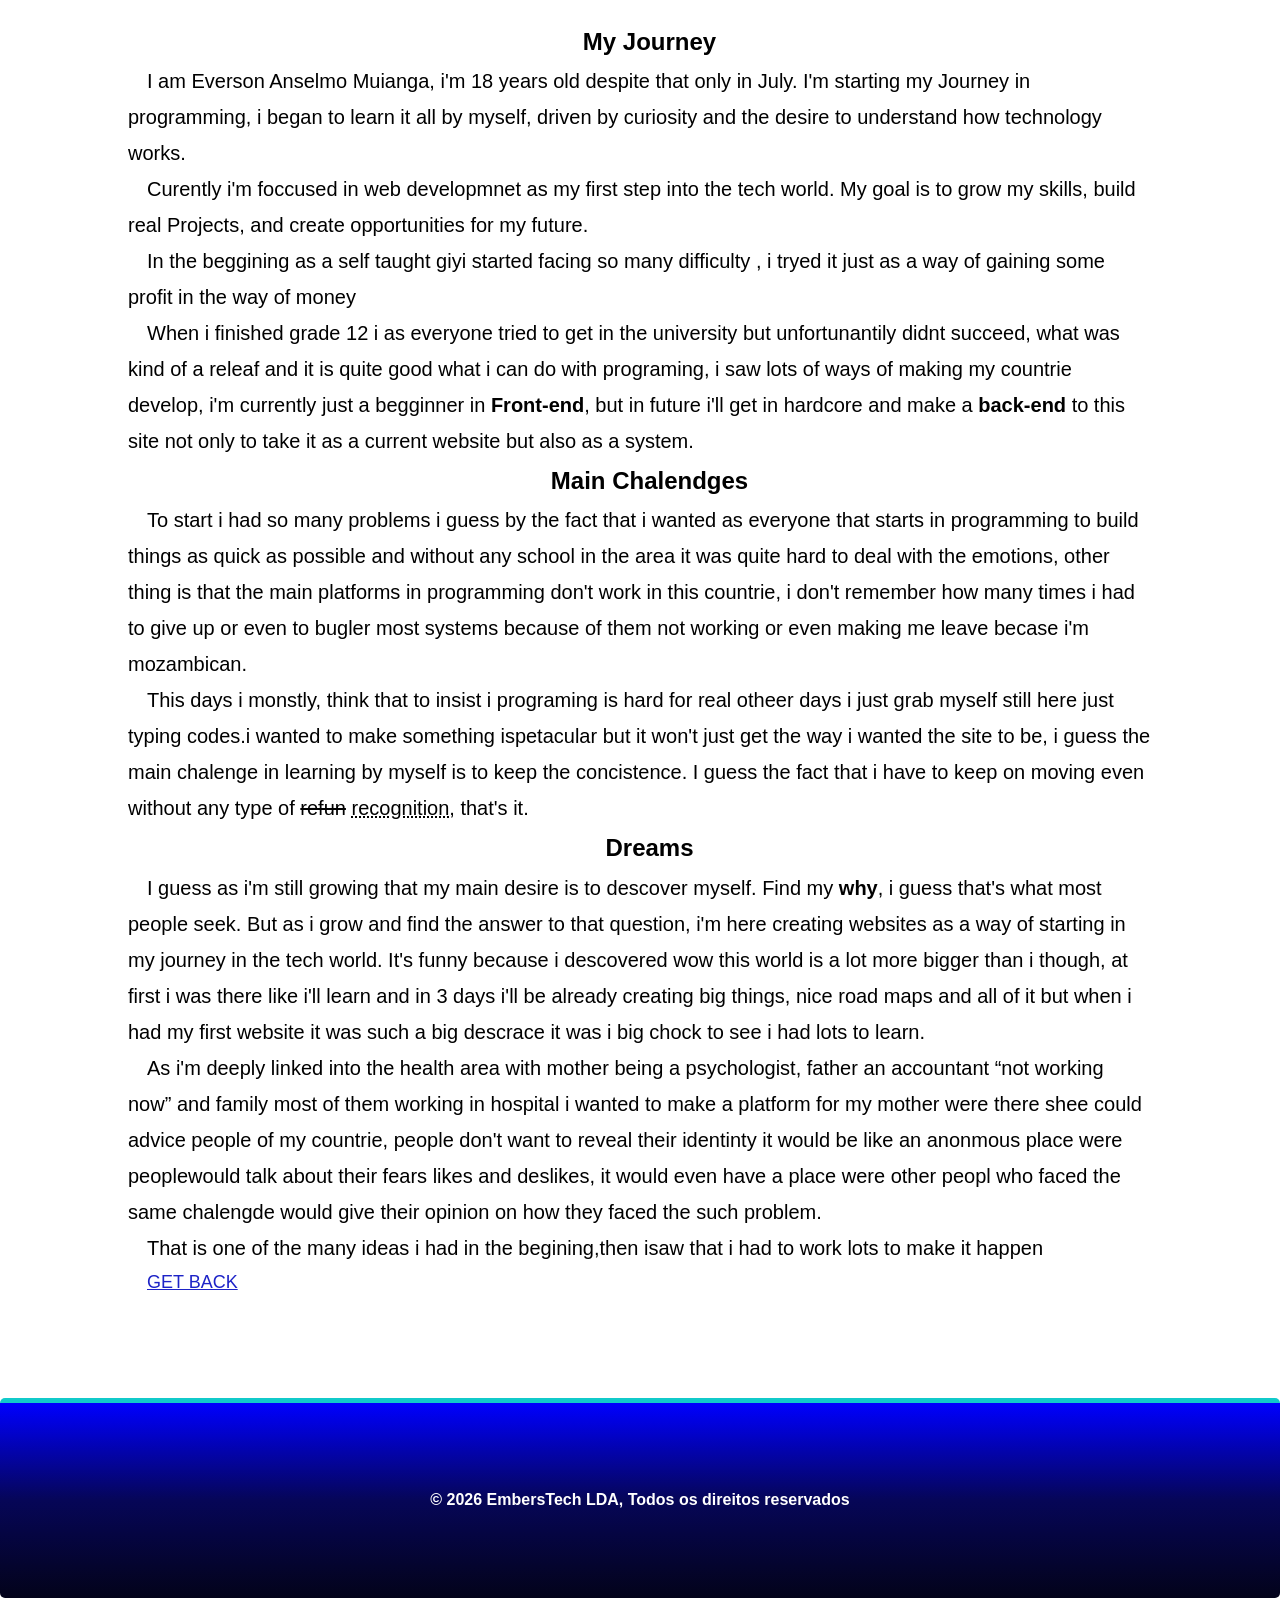
==== jouney.html @ acadc493 "made some ajust to the media querie" ====
<!DOCTYPE html>
<html lang="en">
<head>
    <meta charset="UTF-8">
    <meta name="viewport" content="width=device-width, initial-scale=1.0">
    <link rel="stylesheet" href="meu-css/aqui.css">
    <link rel="stylesheet" href="meu-css/responsividade.css">
        <link rel="stylesheet" href="https://cdnjs.cloudflare.com/ajax/libs/font-awesome/6.4.0/css/all.min.css">
    <title>My Jouney</title>
</head>
<body>
    
    <main>
        <section id="historia" class="historia">
            <h1>My Journey</h1>
            
<p>I am Everson Anselmo Muianga, i'm 18 years old despite that only in July. I'm starting my Journey in programming, i began to learn it all by myself, driven by curiosity and the desire to understand how technology works.</p>
<p>Curently i'm foccused in web developmnet as my first step into the tech world. My goal is to grow my skills, build real Projects, and create opportunities for my future.</p>
<p>In the beggining as a self taught giyi started facing so many difficulty , i tryed it just as a way of gaining some profit in the way of money</p>
<P>When i finished grade 12 i as everyone tried to get in the university but unfortunantily didnt succeed, what was kind of a releaf and it is quite good what i can do with programing, i saw lots of ways of making my countrie develop, i'm currently just a begginner in <b>Front-end</b>, but in future i'll get in hardcore and make a <b>back-end</b> to this site not only to take it as a current website but also as a system.</P>
<h2>Main Chalendges</h2>
<p>To start i had so many problems i guess by the fact that i wanted as everyone that starts in programming to build things as quick as possible and without any school in the area it was quite hard to deal with the emotions, other thing is that the main platforms in programming don't work in this countrie,  i don't remember how many times i had to give up or even to bugler most systems because of them not working or even making me leave becase i'm mozambican.</p>
<p>This days i monstly, think that to insist i programing is hard for real otheer days i just grab myself still here just typing codes.i wanted to make something ispetacular but it won't just get the way i wanted the site to be, i guess the main chalenge in learning by myself is to keep the concistence. I guess the fact that i have to keep on moving even without any type of <del>refun</del>  <abbr title="i mean people talking about your work,( reconhecimento)  ">recognition</abbr>, that's it.    </p>
<p></p>
<h2> Dreams</h2>
<div class="flex-historia">
<div class="text-his"><p>I guess as i'm still growing that my main desire is to descover myself. Find my <b>why</b>, i guess that's what most people seek. But as i grow and find the answer to that question, i'm here creating websites as a way of starting in my journey in the tech world. It's funny because i descovered wow this world is a lot more bigger than i though, at first i was there like i'll learn and in 3 days i'll be already creating big things, nice road maps and all of it but when i had my first website it was such a big descrace it was i big chock to see i had lots to learn. </p>
<p>As i'm deeply linked into the health area with mother being a psychologist, father an accountant <q>not working now</q> and family most of them working in hospital i wanted to make a platform for my mother were there shee could advice people of my countrie, people don't want to reveal their identinty it would be like an anonmous place were peoplewould talk about their fears likes and deslikes, it would even have a place were other peopl who faced the same chalengde would give their opinion on how they faced the such problem. </p>
<p>That is one of the many ideas i had in the begining,then isaw that i had to work lots to make it happen</p>
<p></p>
<p></p>
</div>
<div class="img-histo"></div>

</div>
    <a href="index.html">get back</a>
    </section>
    <footer><p>&copy; 2026 EmbersTech LDA, Todos os direitos reservados </p></footer>
    </main>
</body>
</html
---- meu-css/aqui.css ----
html{
    scroll-behavior: smooth;
}

*{
    margin:0 ;
    box-sizing: border-box;
    padding: 0;
}

body{
font-family:  'Poppins', sans-serif;
background-color: white;
 line-height: 1.5;
 overflow-x: hidden;
}

.topo{
backdrop-filter: blur(10px);
    border-top-left-radius: 20px;
    border-top-right-radius: 20px;
    position: fixed;
    top: 0;
    right: 0;
    box-shadow: 10px 0 10px oklch(0% 0 0 / 0.817);
    display: flex;
    align-items: center;
    justify-content: space-between;
    width: 100%;
    padding: 15px 5%;
    background-color: oklch(97.01% 0.00703 303.755 / 0.814);
    
    }

    
    /*aqui e tudo inerente a logo, desde as cores e muito mais   */

    .logo{
        flex: 1;
        /* border: 5px solid red; */
    }
    .ever{
        color: rgb(7, 7, 136)
    }
 
    
.menu-toggle{
display: none;    
border: none;
color: blue;
}
.logo h1{
font-size: 27px;
text-align: center;
font-weight: 600;
text-transform: capitalize;
}
.logo p{
    text-align: center;
    font-style: italic;
    color: rgb(8, 40, 99);
}

.nav-bar{
    /* border: 4px solid green; */
    flex:3;
    scroll-behavior: smooth;
}

.nav-bar ul{
    display: flex;
    list-style: none;
    gap: 40px;
    justify-content: flex-end;
}

.nav-bar ul li{
gap:14%;
/* box-shadow: 0 4px 10px rgba(green) ; */
}
.nav-bar a{
    text-decoration: none;
    /* font-weight: 500; */
    font-size: 22px;
    color: black;
    
}

.nav-bar a:hover{
color: blue;
border-top: 5px solid rgb(14, 14, 134);
}

#btn-flr{
background-color: rgb(14, 4, 123);
padding: 10px;
border-radius: 8px;
color: white;

}
#btn-flr:hover{
background-color: aqua;

}


/* header na minha pagina web com funcao na minha web */

.hero{
/* background-image: linear-gradient(to right, rgb(9, 9, 76),rgb(12, 12, 122)); */
    width: 90%;
    display: flex;
    justify-content: space-between;
    align-items: center;
    flex-wrap: wrap;
    padding: 150px 5%;
    gap: 20px;
    margin: auto auto;
    height: fit-content ;
}

.hero-text{
/* border: 5px solid green; */

flex: 1;
align-items: center;
/* justify-content: space-between; */
}

.hero-text h1{
font-size: clamp(20px, 6vw,30px);
letter-spacing: 4px;
font-weight: 700;
/* margin-bottom: 4%;
margin-top: 4%; */
}


.hero-text p{
    /* margin-top: 18px; */
    font-size: 20px;
    color: lab(27.97% 0 0);
    font-weight: 500;
    margin-bottom: 3%;
}

.botao-en{
background-image: linear-gradient(to right,rgb(19, 19, 146), rgb(3, 3, 56));
padding: 14px 24px;
color: white;
text-decoration: none;
text-transform: uppercase;
border-radius: 10px;
font-size: 20px;
/* display: inline-block; */
font-weight: bold;
}

.botao-en:hover{
background-image: linear-gradient(to right, rgb(19, 169, 157),blue);
transform: scale(1.05);
}



.hero-img{
    flex: 1;
    /* border: 5px solid red; */
    margin-right: 5%;
    text-align: center;
}
.hero-img img{
width: 100%;
max-width: 600px;
border-radius: 10px;
height: auto;
}


/* about here my self and project */
.about{
    /* border: 5px solid green; */
    display: flex;
    justify-content: space-between;
    align-items: center;
    gap: 20px;
    flex-wrap: wrap;
}

.about-vid{
    flex:0;
    /* border: 3px solid blue; */
    margin-left: 10%;
}
.about-vid a{
    text-align: center;
}
.about-text{
    flex: 2;
    margin-right: 5%;
}
.about-text h2{
    text-align: center;
    font-weight: bold;
    font-size: 40px;
    
}
.about-text p{
text-align: center;
    margin-top: 15px;
text-indent: 18px;
font-weight: 300;
font-size: 20px;

}

/* aqui historia minha */
.historia{
    /* background-image: url(../img-da-pag-pessoal/textnav.jpeg); */
margin:auto auto;
text-indent: 19px;
width: 90%;
line-height: 1.8;
padding-top:20px;
}
.historia h1{
    text-align: center;
    font-family: 'Franklin Gothic Medium', 'Arial Narrow', Arial, sans-serif;
}
.historia p{
    font-family: 'Lucida Sans', 'Lucida Sans Regular', 'Lucida Grande', 'Lucida Sans Unicode', Geneva, Verdana, sans-serif;
    font-size: 20px;

}
h2{
    text-align: center;
}
.historia a{
    display: inline-block;
/* background-color: rgb(5, 7, 97); */
border-radius: 4px;
color: rgb(29, 35, 199);
font-size: 18px;
text-align: center;
text-transform: uppercase;
}

.flex-historia{
    /* background-image: url(../img-da-pag-pessoal/textnav.jpeg); */
    display: flex;
    justify-content: space-between;
}

/*fechamento historia  */




/* servicos aqui */
.servicos{
    padding: 80px 5%;
    text-align: center;
}

.servicos h2{
text-align: center;
font-weight: bold;
font-size: 25px;
color: blue;
}
.cards{
display: flex;
gap: 20px;
justify-content: space-between;
align-items: center;
margin-top: 3%;
}
.card{
    
    flex: 1;
    box-shadow: 0 8px 13px rgb(0, 0,0,0.08);
    min-width: 250px;
 transition: 0.5s;   
padding: 20px; 
border-radius: 10px;
text-align: center;

}
.card i{ 
    font-size: 64px;
    color: rgb(0, 110, 255);
    margin-bottom: 15px;
}


/* 
.card img{
    width: 100%;
    min-width: 23px;
    
    border-radius: 20px;
} */
.card a{
    display: inline-flex;
    font-size: 12px;
    border-radius: 18px;
    background-color: rgb(69, 34, 174);
    font-weight: bold;
    padding: 5px;
color: white;
}

.card:hover{
background-color: aquamarine;
color: hsl(0, 0%, 0%);
transform: translateY(-7px);
cursor: pointer;
}
/* ca para seccoes respirarem */

section{
    padding: 100px 5%;
}

/* aqui sao os outros servicos  */
.other{
    
     
    padding-top: 3%;
    padding-bottom: 2%; 
    }


 .other .cards{
    /* border: 4px solid green; */
    display: flex;
    align-items: center;
    justify-content: space-between;
}
::-webkit-scrollbar{
    navigation: none;
} 

/* aqui e a parte do prpjecto */
.project{
    /* background-color: aqua; */
    display: inline-flexbox;
    text-align: center;
    
}




.project h2{
    text-align: center;
    font-size: 40px;
}
/* .project-acg{
    border: 6px solid green;
    height: 300px;
    background-image: url();
} */

.project-card{
    width: 70%;
 cursor: pointer;
    text-align: center;
    box-shadow: 0 5px 14px rgb(14, 38, 66);
    display: inline-flex;
    flex-flow: column;
    align-items: center;
    justify-content: flex-end;
    padding: 20px;
    border-radius: 22px;
}
.project-card h3{
    font-size: 26px;
}
.project-card p{
    font-size: 15px;
}
.project a{
    text-decoration: none;
    background-image: linear-gradient(to right,rgb(19, 19, 146), rgb(3, 3, 56));
padding: 14px 24px;
color: white;
    border-radius: 20px;
    /* padding: 5px 2px; */
    
}

.project-card:hover{
    background-color: bisque;
    transform: scaleX(1.0);
}

.why{
    padding-left: 5%;
    display: inline-flexbox;
    padding-top: 5%;
    /* align-items: center;
    justify-content: center;
     */
}
.why h2{
    text-align: center;
    font-size: 30px;
}
.why ul{
  display: flex;
    text-align: center;
    list-style: none;
    align-items: center;
    justify-content: space-between;
}

.why ul li{
 
    font-size: 15px;
}
.why ul li i{
    font-size: 30px;
    color: rgb(0, 110, 255);
    padding-bottom: 4%;
}
.contacts{
    align-items: center;
    text-align: center;
    padding: 12px;
    line-height: 1.5;
}


/* contactos */
.contacts p{
    
    margin-top: 3%;
   margin-bottom: 1%;
}
/* 
.call{
    display: flex;
    gap: 20px;
    align-items: center;
    margin: auto auto;
} */
.email{
display: inline;
background-image: linear-gradient(to right, blue,aqua);
padding: 10px;
gap: 3px;
border-radius: 17px;
color: white;
text-decoration: none;
transition: 0.4s;
}
.email:hover{
background-image: linear-gradient(to right,rgb(75, 233, 233), hsl(240, 78%, 54%));
transform: scaleX(0.9);
}

.whats{
    position: fixed;
    bottom: 30px;
    right: 5px;
    text-decoration: none;
    padding: 14px ;
    color: white;
 
}
/* 
.whats:hover{
ge: radial-gradient(aqua,rgb(86, 215, 185));

} */


footer{
    text-align: center;
    background-image: linear-gradient(180deg,blue,rgb(6, 6, 87),rgb(3, 3, 26));
    height: 200px;
    justify-content: center;
    align-items: center;
    color:white;
    font-weight: bold;
    display: flex;
    border-radius: 5px;
    border-top: 5px solid rgb(17, 202, 202);
    /* height: 300px; */
    
}
---- meu-css/responsividade.css ----
@media screen and (max-width:769px){

.topo{
    padding: 15px 20px;
    align-items: center;
}

/* Logo */
.logo h1{
    font-size: 25px;
}

.logo p{
    display: none;
}
.botao-en{
    padding: 8px 16px;
    color: white;
}
.project a {
padding: 8px 16px;
    color: white;
    
}
/* Menu Button */
.menu-toggle{
    display: block;
    background: none;
    border: none;
    font-size: 22px;
    color: blue;
    font-weight: bold;
    cursor: pointer;
    z-index: 1001;
}

/* NAV MENU */
.nav-bar{
    position: fixed;
    top: 0;
    right: -100%;
    width: 60%;
    height: 100vh;
    background: rgba(255, 255, 255, 0.923);
    transition: right  1.4s ease ;
    box-shadow: -5px 0 15px rgba(0,0,0,0.2);
    padding-top: 110px;
    z-index: 1000;
    
  
}

/* ACTIVE MENU */
.nav-bar.active{
    right: 0;
}

/* UL */
.nav-bar ul{
    display: flex;
    flex-direction: column;
    align-items: center;
    gap: 33px;
    list-style: none;
}

/* LINKS */
.nav-bar a{
    text-decoration: none;
    color: black;
    font-size: 23px;
}

/* Hero */
.hero{
    flex-direction: column;
    text-align: center;
    padding-top: 140px;
}

.hero-text h1{
    letter-spacing: 1px;
}

.cards{
    flex-direction: column;
}

.why ul{
    flex-direction: column;
    gap: 20px;
}

}
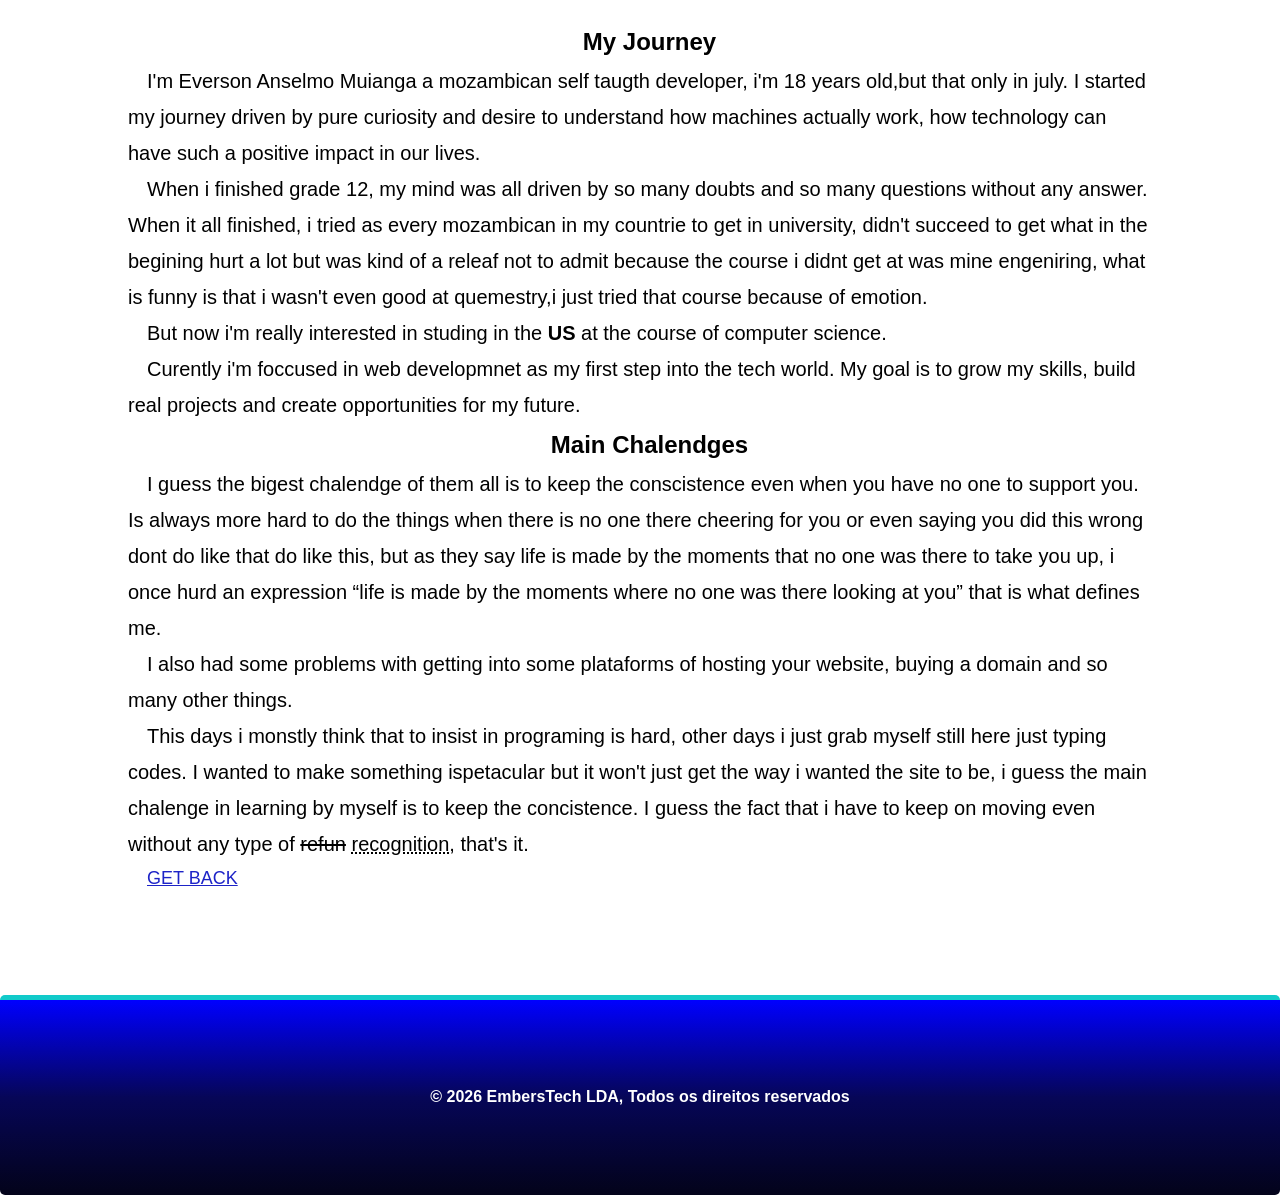
==== commit 658fd4cf: "fixed my journey section" ====
--- a/jouney.html
+++ b/jouney.html
@@ -13,20 +13,24 @@
     <main>
         <section id="historia" class="historia">
             <h1>My Journey</h1>
-            
-<p>I am Everson Anselmo Muianga, i'm 18 years old despite that only in July. I'm starting my Journey in programming, i began to learn it all by myself, driven by curiosity and the desire to understand how technology works.</p>
-<p>Curently i'm foccused in web developmnet as my first step into the tech world. My goal is to grow my skills, build real Projects, and create opportunities for my future.</p>
-<p>In the beggining as a self taught giyi started facing so many difficulty , i tryed it just as a way of gaining some profit in the way of money</p>
-<P>When i finished grade 12 i as everyone tried to get in the university but unfortunantily didnt succeed, what was kind of a releaf and it is quite good what i can do with programing, i saw lots of ways of making my countrie develop, i'm currently just a begginner in <b>Front-end</b>, but in future i'll get in hardcore and make a <b>back-end</b> to this site not only to take it as a current website but also as a system.</P>
+            <p>I'm Everson Anselmo Muianga a mozambican self taugth developer, i'm 18 years old,but that only in july. I started my journey driven by pure curiosity and desire to understand how machines actually work, how technology can have such a positive impact in our lives.</p>
+<p>When i finished grade 12, my mind was all driven by so many doubts and so many questions without any answer. When it all finished, i tried as every mozambican in my countrie to get in university, didn't succeed to get what in the begining hurt a lot but was kind of a releaf not to admit because the course i didnt get at was mine engeniring, what is funny is that i wasn't even good at quemestry,i just tried that course because of emotion. </p>
+<p>But now i'm really interested in studing in the <b>US</b> at the course of computer science. </p>
+<p>Curently i'm foccused in web developmnet as my first step into the tech world. My goal is to grow my skills, build real projects and create opportunities for my future.</p>
+<!-- <p>In the beginning as a self taught i started facing so many difficulty, specially i tryed it just as a way of gaining some profit in the way of money</p>
+<P>When i finished grade 12 i as everyone tried to get in the university but unfortunantily didnt succeed, what was kind of a releaf and it is quite good what i can do with programing, i saw lots of ways of making my countrie develop, i'm currently just a begginner in <b>Front-end</b>, but in future i'll get in hardcore and make a <b>back-end</b> to this site not only to take it as a current website but also as a system.</P> -->
 <h2>Main Chalendges</h2>
-<p>To start i had so many problems i guess by the fact that i wanted as everyone that starts in programming to build things as quick as possible and without any school in the area it was quite hard to deal with the emotions, other thing is that the main platforms in programming don't work in this countrie,  i don't remember how many times i had to give up or even to bugler most systems because of them not working or even making me leave becase i'm mozambican.</p>
-<p>This days i monstly, think that to insist i programing is hard for real otheer days i just grab myself still here just typing codes.i wanted to make something ispetacular but it won't just get the way i wanted the site to be, i guess the main chalenge in learning by myself is to keep the concistence. I guess the fact that i have to keep on moving even without any type of <del>refun</del>  <abbr title="i mean people talking about your work,( reconhecimento)  ">recognition</abbr>, that's it.    </p>
+<p>I guess the bigest chalendge of them all is to keep the conscistence even when you have no one to support you. Is always more hard to do the things when there is no one there cheering for you or even saying you did this wrong dont do like that do like this, but as they say life is made by the moments that no one was there to take you up, i once hurd an expression <q>life is made by the moments where no one was there looking at you</q> that is what defines me.</p>
+<p>I also had some problems with getting into some plataforms of hosting your website, buying a domain and so many other things.</p>
+
+<!-- <p>To start i had so many problems i guess by the fact that i wanted as everyone that starts in programming to build things as quick as possible and without any school in the area it was quite hard to deal with the emotions, other thing is that the main platforms in programming don't work in this countrie,  i don't remember how many times i had to give up or even to bugler most systems because of them not working or even making me leave becase i'm mozambican.</p> -->
+<p>This days i monstly think that to insist in programing is hard, other days i just grab myself still here just typing codes. I wanted to make something ispetacular but it won't just get the way i wanted the site to be, i guess the main chalenge in learning by myself is to keep the concistence. I guess the fact that i have to keep on moving even without any type of <del>refun</del>  <abbr title="i mean people talking about your work,( reconhecimento)  ">recognition</abbr>, that's it.    </p>
 <p></p>
-<h2> Dreams</h2>
+<!-- <h2> Dreams</h2>
 <div class="flex-historia">
 <div class="text-his"><p>I guess as i'm still growing that my main desire is to descover myself. Find my <b>why</b>, i guess that's what most people seek. But as i grow and find the answer to that question, i'm here creating websites as a way of starting in my journey in the tech world. It's funny because i descovered wow this world is a lot more bigger than i though, at first i was there like i'll learn and in 3 days i'll be already creating big things, nice road maps and all of it but when i had my first website it was such a big descrace it was i big chock to see i had lots to learn. </p>
 <p>As i'm deeply linked into the health area with mother being a psychologist, father an accountant <q>not working now</q> and family most of them working in hospital i wanted to make a platform for my mother were there shee could advice people of my countrie, people don't want to reveal their identinty it would be like an anonmous place were peoplewould talk about their fears likes and deslikes, it would even have a place were other peopl who faced the same chalengde would give their opinion on how they faced the such problem. </p>
-<p>That is one of the many ideas i had in the begining,then isaw that i had to work lots to make it happen</p>
+<p>That is one of the many ideas i had in the begining,then isaw that i had to work lots to make it happen</p> -->
 <p></p>
 <p></p>
 </div>
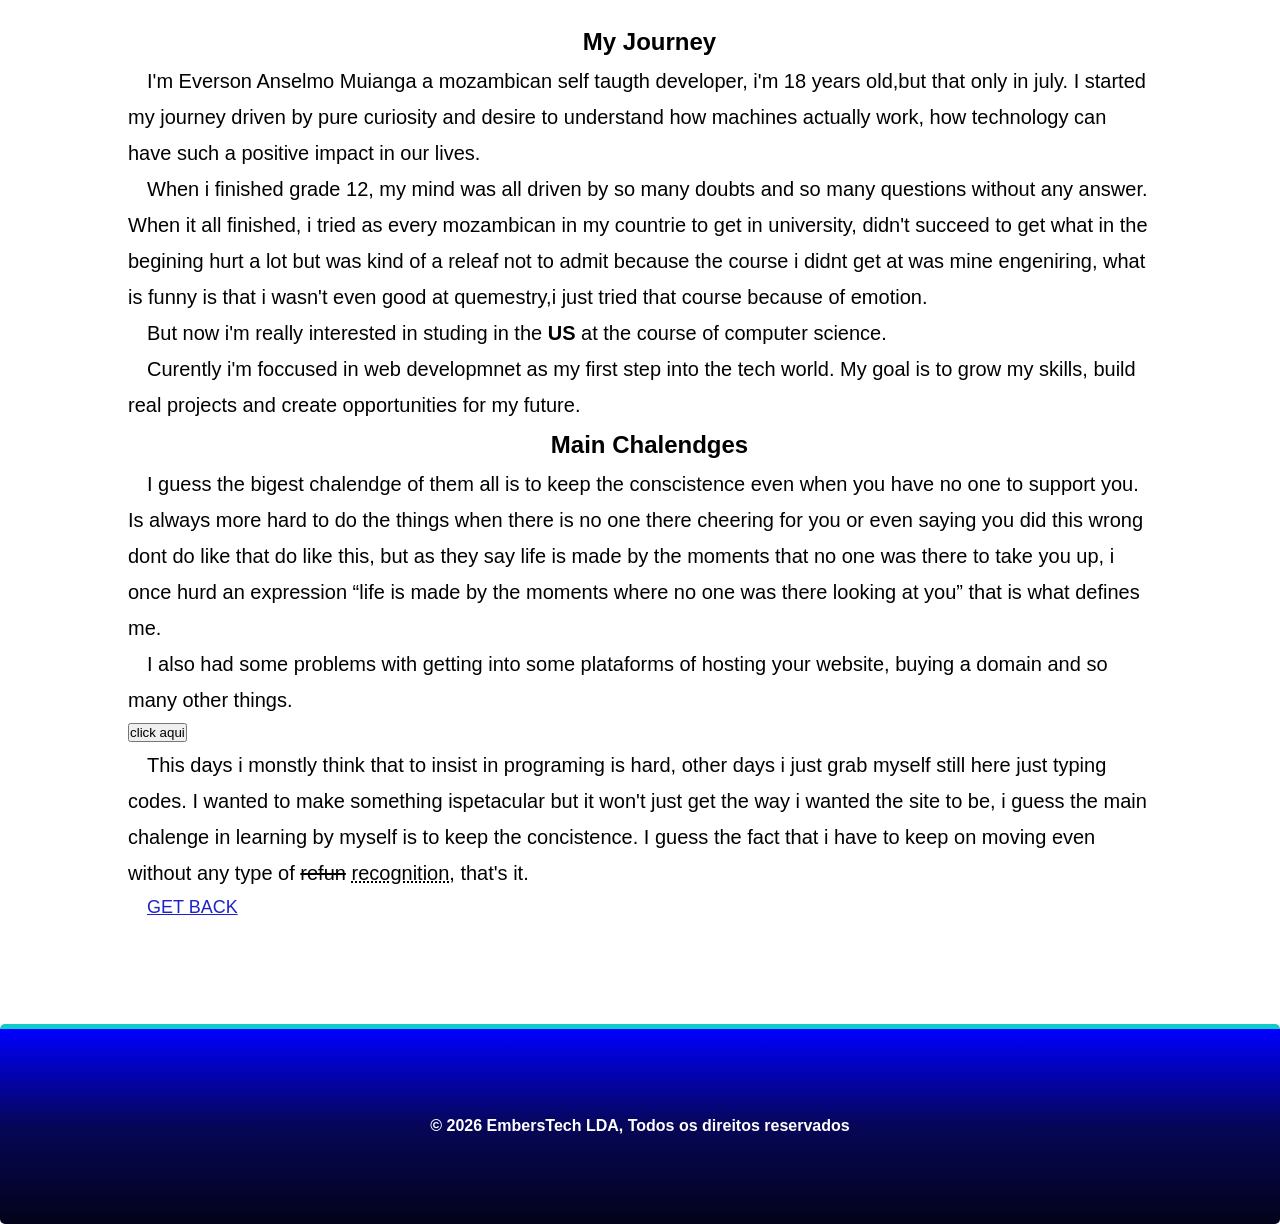
==== commit 080f172b: "melhorei cores" ====
--- a/jouney.html
+++ b/jouney.html
@@ -16,7 +16,7 @@
             <p>I'm Everson Anselmo Muianga a mozambican self taugth developer, i'm 18 years old,but that only in july. I started my journey driven by pure curiosity and desire to understand how machines actually work, how technology can have such a positive impact in our lives.</p>
 <p>When i finished grade 12, my mind was all driven by so many doubts and so many questions without any answer. When it all finished, i tried as every mozambican in my countrie to get in university, didn't succeed to get what in the begining hurt a lot but was kind of a releaf not to admit because the course i didnt get at was mine engeniring, what is funny is that i wasn't even good at quemestry,i just tried that course because of emotion. </p>
 <p>But now i'm really interested in studing in the <b>US</b> at the course of computer science. </p>
-<p>Curently i'm foccused in web developmnet as my first step into the tech world. My goal is to grow my skills, build real projects and create opportunities for my future.</p>
+<p >Curently i'm foccused in web developmnet as my first step into the tech world. My goal is to grow my skills, build real projects and create opportunities for my future.</p>
 <!-- <p>In the beginning as a self taught i started facing so many difficulty, specially i tryed it just as a way of gaining some profit in the way of money</p>
 <P>When i finished grade 12 i as everyone tried to get in the university but unfortunantily didnt succeed, what was kind of a releaf and it is quite good what i can do with programing, i saw lots of ways of making my countrie develop, i'm currently just a begginner in <b>Front-end</b>, but in future i'll get in hardcore and make a <b>back-end</b> to this site not only to take it as a current website but also as a system.</P> -->
 <h2>Main Chalendges</h2>
@@ -24,7 +24,8 @@
 <p>I also had some problems with getting into some plataforms of hosting your website, buying a domain and so many other things.</p>
 
 <!-- <p>To start i had so many problems i guess by the fact that i wanted as everyone that starts in programming to build things as quick as possible and without any school in the area it was quite hard to deal with the emotions, other thing is that the main platforms in programming don't work in this countrie,  i don't remember how many times i had to give up or even to bugler most systems because of them not working or even making me leave becase i'm mozambican.</p> -->
-<p>This days i monstly think that to insist in programing is hard, other days i just grab myself still here just typing codes. I wanted to make something ispetacular but it won't just get the way i wanted the site to be, i guess the main chalenge in learning by myself is to keep the concistence. I guess the fact that i have to keep on moving even without any type of <del>refun</del>  <abbr title="i mean people talking about your work,( reconhecimento)  ">recognition</abbr>, that's it.    </p>
+ <button class="esconde">click aqui</button>
+<p id="texto-oculto">This days i monstly think that to insist in programing is hard, other days i just grab myself still here just typing codes. I wanted to make something ispetacular but it won't just get the way i wanted the site to be, i guess the main chalenge in learning by myself is to keep the concistence. I guess the fact that i have to keep on moving even without any type of <del>refun</del>  <abbr title="i mean people talking about your work,( reconhecimento)  ">recognition</abbr>, that's it.    </p>
 <p></p>
 <!-- <h2> Dreams</h2>
 <div class="flex-historia">
--- a/meu-css/aqui.css
+++ b/meu-css/aqui.css
@@ -32,6 +32,13 @@
     
     }
 
+/* aqui a parte do menu mobile */
+.menu-toggle{
+display: none;    
+border: none;
+color:#180f4A ;
+}
+
     
     /*aqui e tudo inerente a logo, desde as cores e muito mais   */
 
@@ -39,18 +46,12 @@
         flex: 1;
         /* border: 5px solid red; */
     }
-    .ever{
+    /* .ever{
         color: rgb(7, 7, 136)
-    }
- 
-    
-.menu-toggle{
-display: none;    
-border: none;
-color: blue;
-}
+    } */
 .logo h1{
-font-size: 27px;
+    color: #180f4A;
+font-size:clamp(27px, 6vw,22px);
 text-align: center;
 font-weight: 600;
 text-transform: capitalize;
@@ -58,7 +59,7 @@
 .logo p{
     text-align: center;
     font-style: italic;
-    color: rgb(8, 40, 99);
+    color: rgb(9, 73, 194);
 }
 
 .nav-bar{
@@ -75,31 +76,33 @@
 }
 
 .nav-bar ul li{
-gap:14%;
+gap:14px;
+/* padding: 18px 9px; */
 /* box-shadow: 0 4px 10px rgba(green) ; */
 }
 .nav-bar a{
+    padding: 17px 12px;
     text-decoration: none;
-    /* font-weight: 500; */
-    font-size: 22px;
-    color: black;
+    font-weight: 530;
+    font-size: 20px;
+    color:#180f4A;
     
 }
 
 .nav-bar a:hover{
-color: blue;
-border-top: 5px solid rgb(14, 14, 134);
+color:#180f4A ;
+border-top: 5px solid #180f4A;
 }
 
 #btn-flr{
-background-color: rgb(14, 4, 123);
-padding: 10px;
-border-radius: 8px;
-color: white;
-
-}
+background-color: #180f4A;
+border-radius: 6px;
+color: whitesmoke;
+
+}
+
 #btn-flr:hover{
-background-color: aqua;
+background-color: rgb(9, 73, 194);
 
 }
 
@@ -116,21 +119,23 @@
     padding: 150px 5%;
     gap: 20px;
     margin: auto auto;
-    height: fit-content ;
+    height: fit-content;
 }
 
 .hero-text{
 /* border: 5px solid green; */
 
 flex: 1;
-align-items: center;
+/* align-items: center; */
 /* justify-content: space-between; */
 }
 
 .hero-text h1{
+    color: #180f4A;
 font-size: clamp(20px, 6vw,30px);
 letter-spacing: 4px;
 font-weight: 700;
+
 /* margin-bottom: 4%;
 margin-top: 4%; */
 }
@@ -139,9 +144,9 @@
 .hero-text p{
     /* margin-top: 18px; */
     font-size: 20px;
-    color: lab(27.97% 0 0);
+    color: lch(11.1% 1.53 19.73);
     font-weight: 500;
-    margin-bottom: 3%;
+    margin-bottom: 2%;
 }
 
 .botao-en{
@@ -171,42 +176,44 @@
 }
 .hero-img img{
 width: 100%;
-max-width: 600px;
-border-radius: 10px;
+/* max-width: 600px; */
+border-radius: 5px;
 height: auto;
+box-shadow: -2px 8px 14px hwb(240 34% 15%);
 }
 
 
 /* about here my self and project */
 .about{
     /* border: 5px solid green; */
-    display: flex;
+    /* display: flex;
     justify-content: space-between;
-    align-items: center;
+    align-items: center; */
     gap: 20px;
     flex-wrap: wrap;
 }
 
-.about-vid{
+/* .about-vid{
     flex:0;
-    /* border: 3px solid blue; */
+    border: 3px solid blue;
     margin-left: 10%;
-}
-.about-vid a{
-    text-align: center;
-}
+} */
+/* .about-vid a{
+    text-align: center;
+} */
 .about-text{
     flex: 2;
-    margin-right: 5%;
+    margin-right: 3%;
 }
 .about-text h2{
     text-align: center;
     font-weight: bold;
+    color: #180f4A;
     font-size: 40px;
     
 }
 .about-text p{
-text-align: center;
+/* text-align: center; */
     margin-top: 15px;
 text-indent: 18px;
 font-weight: 300;
@@ -225,16 +232,20 @@
 }
 .historia h1{
     text-align: center;
-    font-family: 'Franklin Gothic Medium', 'Arial Narrow', Arial, sans-serif;
+    font-family: 'Poppins', sans-serif;
 }
 .historia p{
-    font-family: 'Lucida Sans', 'Lucida Sans Regular', 'Lucida Grande', 'Lucida Sans Unicode', Geneva, Verdana, sans-serif;
+    font-family: Arial, Helvetica, sans-serif;
     font-size: 20px;
 
 }
 h2{
     text-align: center;
 }
+/* .esconde{
+    border: 3px solid  blue;
+    display: none;
+} */
 .historia a{
     display: inline-block;
 /* background-color: rgb(5, 7, 97); */
@@ -258,14 +269,16 @@
 
 /* servicos aqui */
 .servicos{
-    padding: 80px 5%;
-    text-align: center;
-}
-
+    padding: 0 5%;
+    text-align: center;
+}
+.servicos h1{
+    font-size: 25px;
+}
 .servicos h2{
 text-align: center;
 font-weight: bold;
-font-size: 25px;
+font-size: 20px;
 color: blue;
 }
 .cards{
@@ -273,17 +286,16 @@
 gap: 20px;
 justify-content: space-between;
 align-items: center;
-margin-top: 3%;
+margin-top: 2%;
 }
 .card{
-    
-    flex: 1;
+        flex: 1;
     box-shadow: 0 8px 13px rgb(0, 0,0,0.08);
     min-width: 250px;
  transition: 0.5s;   
 padding: 20px; 
 border-radius: 10px;
-text-align: center;
+/* text-align: center; */
 
 }
 .card i{ 
@@ -462,10 +474,10 @@
 
 .whats{
     position: fixed;
-    bottom: 30px;
-    right: 5px;
+    bottom: 20px;
+    right: 15px;
     text-decoration: none;
-    padding: 14px ;
+    width: 55px;
     color: white;
  
 }
--- a/meu-css/responsividade.css
+++ b/meu-css/responsividade.css
@@ -12,7 +12,8 @@
 
 .logo p{
     display: none;
-}
+ }
+
 .botao-en{
     padding: 8px 16px;
     color: white;
@@ -41,8 +42,8 @@
     right: -100%;
     width: 60%;
     height: 100vh;
-    background: rgba(255, 255, 255, 0.923);
-    transition: right  1.4s ease ;
+    background:white;
+    transition: right  0.9s ease ;
     box-shadow: -5px 0 15px rgba(0,0,0,0.2);
     padding-top: 110px;
     z-index: 1000;
@@ -80,10 +81,29 @@
 
 .hero-text h1{
     letter-spacing: 1px;
+    /* text-align: start; */
+    font-size: 28px;
+}
+.hero-text p{
+font-size: 16px;
+text-align: start;
+
+}
+.cards{
+    flex-direction: column;
 }
 
-.cards{
-    flex-direction: column;
+
+.about-text p{
+    font-size: 17px;
+}
+.about-text h2{
+    font-size: 25px;
+}
+
+/* seccoes */
+section{
+    padding: 70px 5%;
 }
 
 .why ul{
@@ -91,4 +111,18 @@
     gap: 20px;
 }
 
+/* teste de esconder documentos */
+/* .esconde{
+display: block;
+font-size: 30px;
+border-radius: 17px;
+background-color: blue;
+padding: 8px 16px;
+}
+
+#texto-oculto{
+    display: none;
+} */
+
+
 }
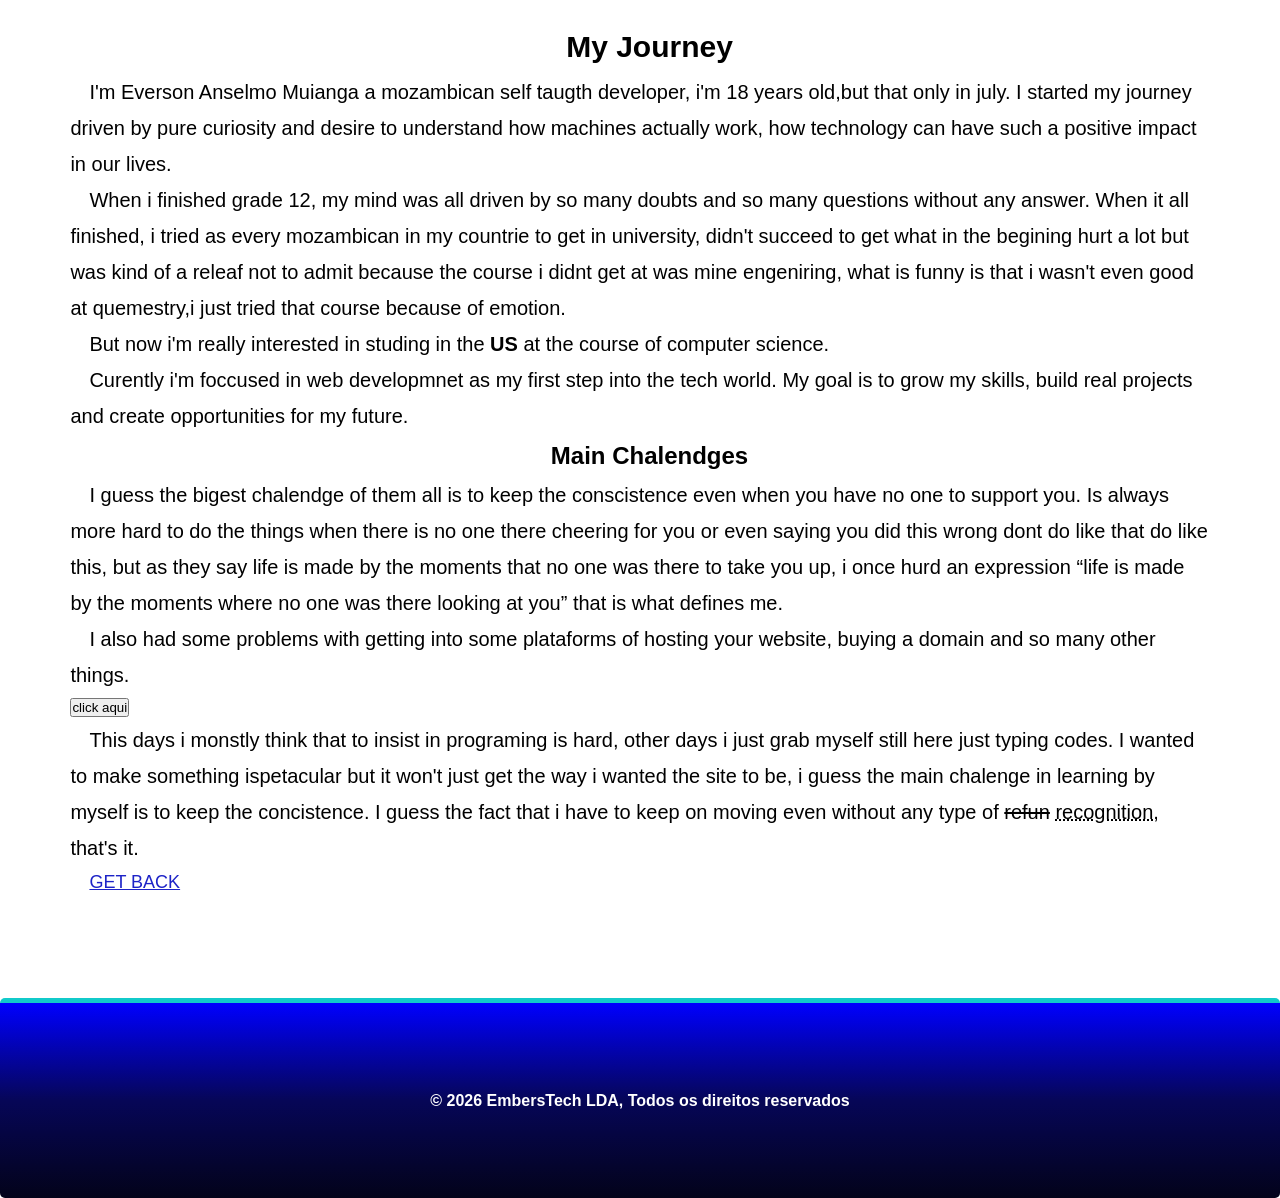
==== commit 07510163: "adapated some parts in the herp" ====
--- a/jouney.html
+++ b/jouney.html
@@ -13,10 +13,14 @@
     <main>
         <section id="historia" class="historia">
             <h1>My Journey</h1>
-            <p>I'm Everson Anselmo Muianga a mozambican self taugth developer, i'm 18 years old,but that only in july. I started my journey driven by pure curiosity and desire to understand how machines actually work, how technology can have such a positive impact in our lives.</p>
+            <div class="text-historia">
+                <div class="lts"><p>I'm Everson Anselmo Muianga a mozambican self taugth developer, i'm 18 years old,but that only in july. I started my journey driven by pure curiosity and desire to understand how machines actually work, how technology can have such a positive impact in our lives.</p>
 <p>When i finished grade 12, my mind was all driven by so many doubts and so many questions without any answer. When it all finished, i tried as every mozambican in my countrie to get in university, didn't succeed to get what in the begining hurt a lot but was kind of a releaf not to admit because the course i didnt get at was mine engeniring, what is funny is that i wasn't even good at quemestry,i just tried that course because of emotion. </p>
 <p>But now i'm really interested in studing in the <b>US</b> at the course of computer science. </p>
-<p >Curently i'm foccused in web developmnet as my first step into the tech world. My goal is to grow my skills, build real projects and create opportunities for my future.</p>
+<p >Curently i'm foccused in web developmnet as my first step into the tech world. My goal is to grow my skills, build real projects and create opportunities for my future.</p></div>
+                <!-- <div class="lts-img"><img src="img-da-pag-pessoal/IMG-20260523-WA0031.jpg" alt="me in the program"></div> -->
+                </div>
+            
 <!-- <p>In the beginning as a self taught i started facing so many difficulty, specially i tryed it just as a way of gaining some profit in the way of money</p>
 <P>When i finished grade 12 i as everyone tried to get in the university but unfortunantily didnt succeed, what was kind of a releaf and it is quite good what i can do with programing, i saw lots of ways of making my countrie develop, i'm currently just a begginner in <b>Front-end</b>, but in future i'll get in hardcore and make a <b>back-end</b> to this site not only to take it as a current website but also as a system.</P> -->
 <h2>Main Chalendges</h2>
--- a/meu-css/aqui.css
+++ b/meu-css/aqui.css
@@ -102,7 +102,7 @@
 }
 
 #btn-flr:hover{
-background-color: rgb(9, 73, 194);
+background-color: rgba(104, 19, 183, 0.989);
 
 }
 
@@ -111,7 +111,7 @@
 
 .hero{
 /* background-image: linear-gradient(to right, rgb(9, 9, 76),rgb(12, 12, 122)); */
-    width: 90%;
+    width: 100%;
     display: flex;
     justify-content: space-between;
     align-items: center;
@@ -171,15 +171,15 @@
 .hero-img{
     flex: 1;
     /* border: 5px solid red; */
-    margin-right: 5%;
+    /* margin-right: 5%; */
     text-align: center;
 }
 .hero-img img{
 width: 100%;
 /* max-width: 600px; */
-border-radius: 5px;
+border-radius: 10px;
 height: auto;
-box-shadow: -2px 8px 14px hwb(240 34% 15%);
+box-shadow: 2px 8px 14px rgba(0,0,0,0,0.5);
 }
 
 
@@ -190,8 +190,7 @@
     justify-content: space-between;
     align-items: center; */
     gap: 20px;
-    flex-wrap: wrap;
-}
+    }
 
 /* .about-vid{
     flex:0;
@@ -226,11 +225,12 @@
     /* background-image: url(../img-da-pag-pessoal/textnav.jpeg); */
 margin:auto auto;
 text-indent: 19px;
-width: 90%;
+width: 99%;
 line-height: 1.8;
 padding-top:20px;
 }
 .historia h1{
+    font-size: clamp(20px, 6vw,30px);
     text-align: center;
     font-family: 'Poppins', sans-serif;
 }
@@ -242,6 +242,25 @@
 h2{
     text-align: center;
 }
+
+/* .text-historia{
+    display: flex;
+    align-items: center;
+    justify-content: space-between;
+}
+.lts{
+flex: 2;
+
+}
+
+.lts-img{
+    flex: 1;
+}
+.lts-img img{
+max-width: 90%;
+border-radius: 20px;
+
+} */
 /* .esconde{
     border: 3px solid  blue;
     display: none;
@@ -265,15 +284,13 @@
 /*fechamento historia  */
 
 
-
-
 /* servicos aqui */
 .servicos{
-    padding: 0 5%;
+    padding: 50px 5%;
     text-align: center;
 }
 .servicos h1{
-    font-size: 25px;
+    font-size: clamp(30px, 6vw,20px);
 }
 .servicos h2{
 text-align: center;
@@ -285,7 +302,7 @@
 display: flex;
 gap: 20px;
 justify-content: space-between;
-align-items: center;
+/* align-items: center; */
 margin-top: 2%;
 }
 .card{
@@ -300,7 +317,7 @@
 }
 .card i{ 
     font-size: 64px;
-    color: rgb(0, 110, 255);
+    color:  blue;
     margin-bottom: 15px;
 }
 
@@ -336,8 +353,7 @@
 
 /* aqui sao os outros servicos  */
 .other{
-    
-     
+         
     padding-top: 3%;
     padding-bottom: 2%; 
     }
@@ -375,18 +391,26 @@
 } */
 
 .project-card{
-    width: 70%;
+   display: block;
+    width: 100%;
  cursor: pointer;
-    text-align: center;
-    box-shadow: 0 5px 14px rgb(14, 38, 66);
+ min-width: 250px;
+    text-align: center;
+    box-shadow:  0 8px -13px rgb(0, 0,0,0.08);
     display: inline-flex;
+    transition:  1.5s;
     flex-flow: column;
     align-items: center;
     justify-content: flex-end;
-    padding: 20px;
-    border-radius: 22px;
-}
-.project-card h3{
+    /* padding: 20px; */
+    border-radius: 10px;
+}
+
+.project-card img{
+max-width: 114px;
+
+}
+/* .project-card h3{
     font-size: 26px;
 }
 .project-card p{
@@ -398,13 +422,13 @@
 padding: 14px 24px;
 color: white;
     border-radius: 20px;
-    /* padding: 5px 2px; */
-    
-}
+    /* padding: 5px 2px; }*/
+    
+
 
 .project-card:hover{
-    background-color: bisque;
-    transform: scaleX(1.0);
+    background-color: aquamarine;
+    transform: translateY(-7px);
 }
 
 .why{
--- a/meu-css/responsividade.css
+++ b/meu-css/responsividade.css
@@ -14,13 +14,19 @@
     display: none;
  }
 
+ #btn-flr{
+    padding: 8px 16px;
+    color: white;
+
+
+}
 .botao-en{
     padding: 8px 16px;
     color: white;
 }
 .project a {
 padding: 8px 16px;
-    color: white;
+    color:blue;
     
 }
 /* Menu Button */
@@ -61,7 +67,7 @@
     display: flex;
     flex-direction: column;
     align-items: center;
-    gap: 33px;
+    gap: 23px;
     list-style: none;
 }
 
@@ -69,7 +75,7 @@
 .nav-bar a{
     text-decoration: none;
     color: black;
-    font-size: 23px;
+    font-size: 2ch;
 }
 
 /* Hero */
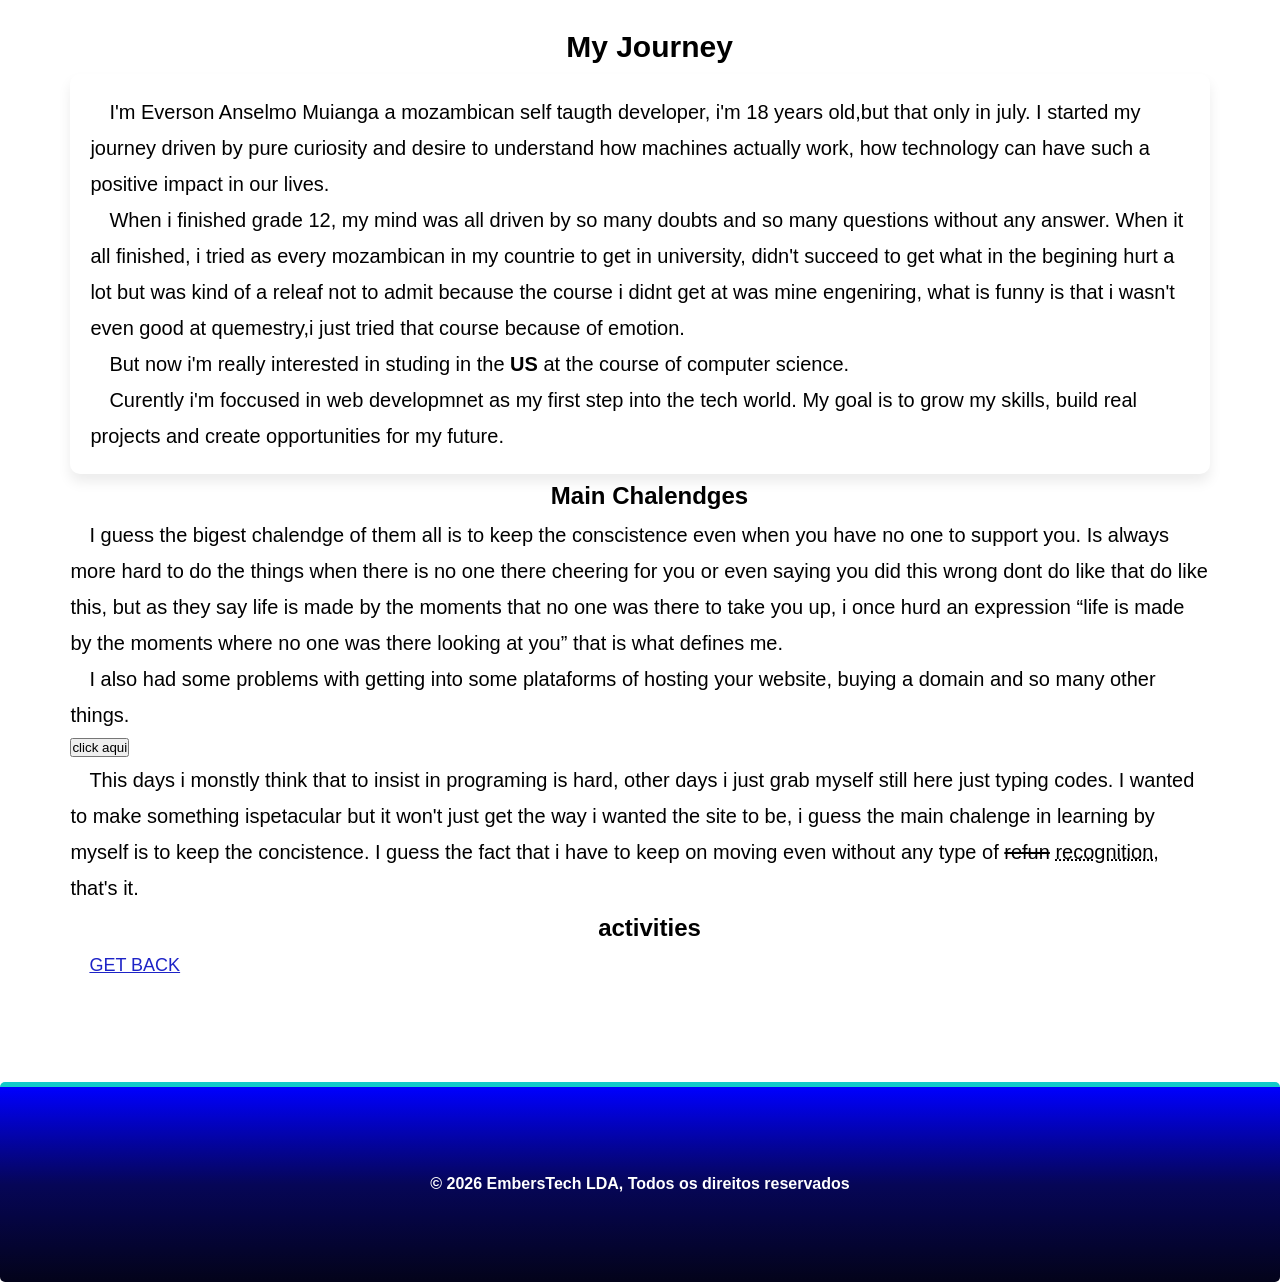
==== commit 64adf4e5: "melhorar design" ====
--- a/jouney.html
+++ b/jouney.html
@@ -14,7 +14,7 @@
         <section id="historia" class="historia">
             <h1>My Journey</h1>
             <div class="text-historia">
-                <div class="lts"><p>I'm Everson Anselmo Muianga a mozambican self taugth developer, i'm 18 years old,but that only in july. I started my journey driven by pure curiosity and desire to understand how machines actually work, how technology can have such a positive impact in our lives.</p>
+                <div class="card"><p>I'm Everson Anselmo Muianga a mozambican self taugth developer, i'm 18 years old,but that only in july. I started my journey driven by pure curiosity and desire to understand how machines actually work, how technology can have such a positive impact in our lives.</p>
 <p>When i finished grade 12, my mind was all driven by so many doubts and so many questions without any answer. When it all finished, i tried as every mozambican in my countrie to get in university, didn't succeed to get what in the begining hurt a lot but was kind of a releaf not to admit because the course i didnt get at was mine engeniring, what is funny is that i wasn't even good at quemestry,i just tried that course because of emotion. </p>
 <p>But now i'm really interested in studing in the <b>US</b> at the course of computer science. </p>
 <p >Curently i'm foccused in web developmnet as my first step into the tech world. My goal is to grow my skills, build real projects and create opportunities for my future.</p></div>
@@ -42,9 +42,12 @@
 <div class="img-histo"></div>
 
 </div>
+
+<h2>activities</h2>
+
     <a href="index.html">get back</a>
     </section>
     <footer><p>&copy; 2026 EmbersTech LDA, Todos os direitos reservados </p></footer>
     </main>
 </body>
-</html+</html>
--- a/meu-css/aqui.css
+++ b/meu-css/aqui.css
@@ -28,7 +28,7 @@
     justify-content: space-between;
     width: 100%;
     padding: 15px 5%;
-    background-color: oklch(97.01% 0.00703 303.755 / 0.814);
+    background-color: white;
     
     }
 
@@ -51,7 +51,7 @@
     } */
 .logo h1{
     color: #180f4A;
-font-size:clamp(27px, 6vw,22px);
+font-size:clamp(20px, 6vw,30px);
 text-align: center;
 font-weight: 600;
 text-transform: capitalize;
@@ -84,7 +84,7 @@
     padding: 17px 12px;
     text-decoration: none;
     font-weight: 530;
-    font-size: 20px;
+    font-size: 17px;
     color:#180f4A;
     
 }
@@ -391,9 +391,12 @@
 } */
 
 .project-card{
-   display: block;
+   display: flex;
+   align-items: center;
+   justify-content: space-between;
     width: 100%;
- cursor: pointer;
+   
+ /* cursor: pointer;
  min-width: 250px;
     text-align: center;
     box-shadow:  0 8px -13px rgb(0, 0,0,0.08);
@@ -401,14 +404,32 @@
     transition:  1.5s;
     flex-flow: column;
     align-items: center;
-    justify-content: flex-end;
+    justify-content: flex-end; */
     /* padding: 20px; */
     border-radius: 10px;
-}
-
-.project-card img{
-max-width: 114px;
-
+    
+}
+
+ .project-img{
+    flex: 2;
+    border: 2px solid blue;
+}
+.project-img img{
+    width: 100%;
+    
+}
+.project-content{
+flex: 3;
+margin: 20px;
+text-align: start;
+border: 2px solid green;
+}
+.project-content h3{
+    padding-bottom:17px;
+} 
+.project-content p{
+    text-transform: initial;
+    padding: 3px;
 }
 /* .project-card h3{
     font-size: 26px;
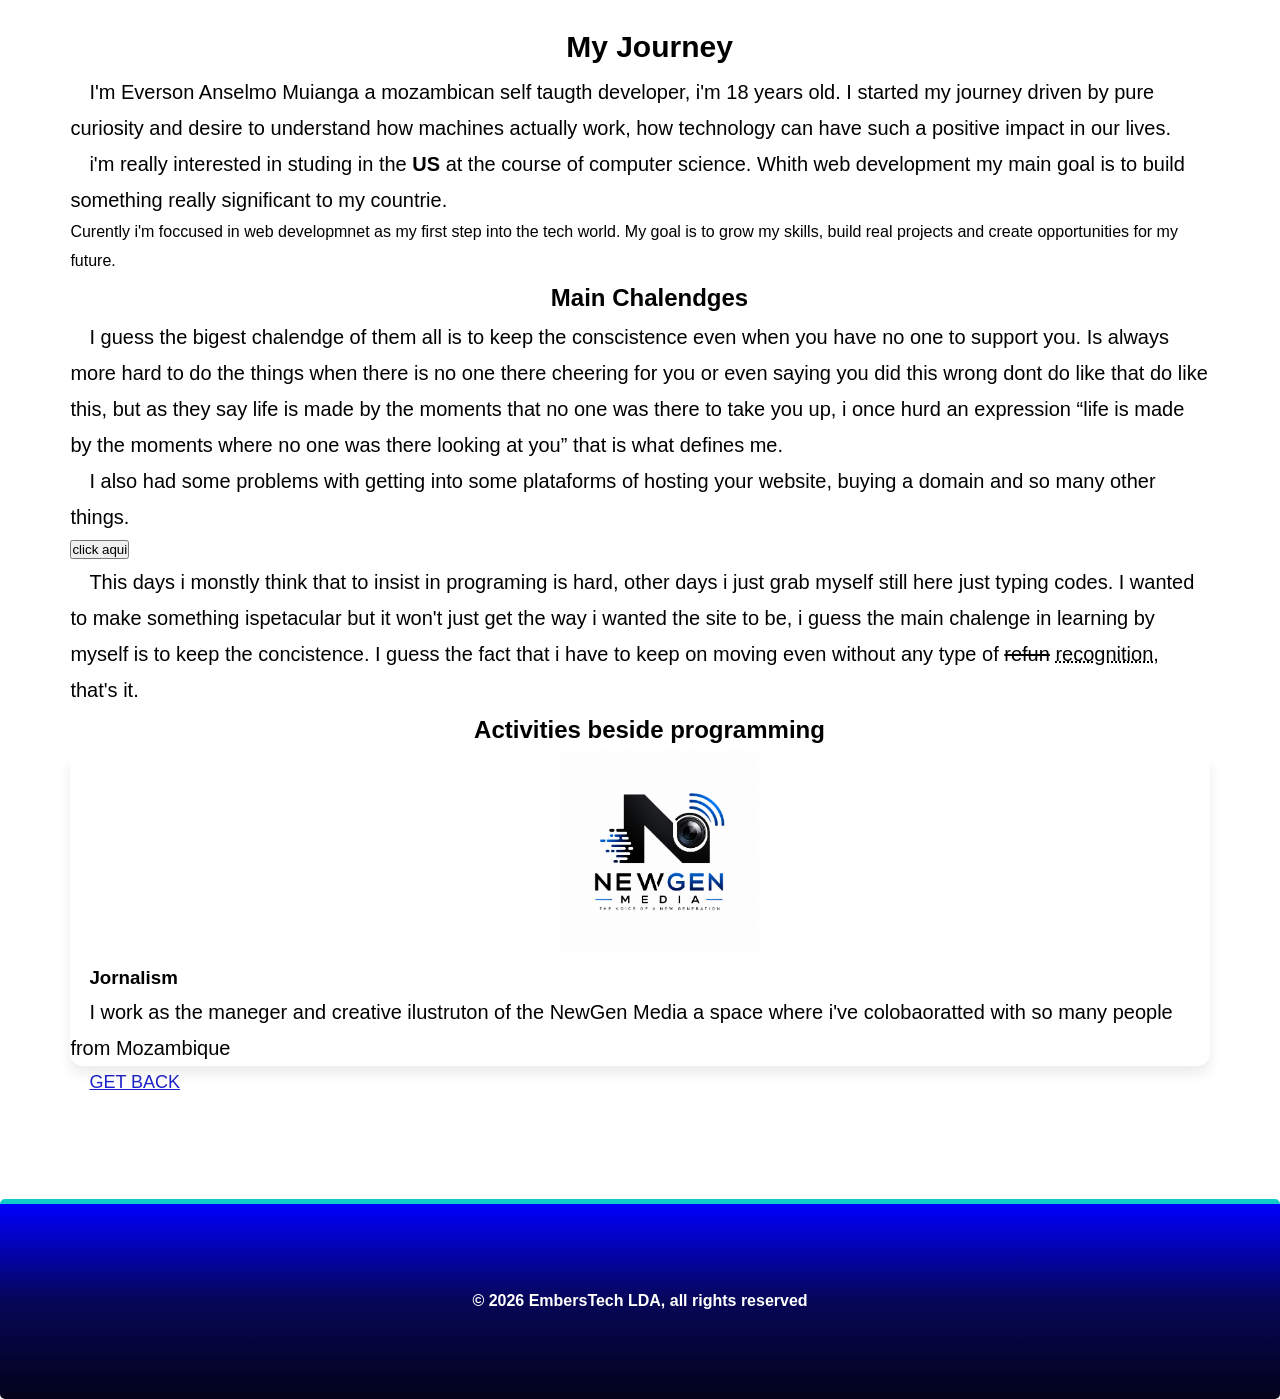
==== commit e6efe293: "i put some new changes to the project section and modified the content area, of my history section" ====
--- a/jouney.html
+++ b/jouney.html
@@ -14,13 +14,12 @@
         <section id="historia" class="historia">
             <h1>My Journey</h1>
             <div class="text-historia">
-                <div class="card"><p>I'm Everson Anselmo Muianga a mozambican self taugth developer, i'm 18 years old,but that only in july. I started my journey driven by pure curiosity and desire to understand how machines actually work, how technology can have such a positive impact in our lives.</p>
-<p>When i finished grade 12, my mind was all driven by so many doubts and so many questions without any answer. When it all finished, i tried as every mozambican in my countrie to get in university, didn't succeed to get what in the begining hurt a lot but was kind of a releaf not to admit because the course i didnt get at was mine engeniring, what is funny is that i wasn't even good at quemestry,i just tried that course because of emotion. </p>
-<p>But now i'm really interested in studing in the <b>US</b> at the course of computer science. </p>
-<p >Curently i'm foccused in web developmnet as my first step into the tech world. My goal is to grow my skills, build real projects and create opportunities for my future.</p></div>
+                <p>I'm Everson Anselmo Muianga a mozambican self taugth developer, i'm 18 years old. I started my journey driven by pure curiosity and desire to understand how machines actually work, how technology can have such a positive impact in our lives.</p>
+<!-- <p>When i finished grade 12, my mind was all driven by so many doubts and so many questions without any answer. When it all finished, i tried as every mozambican in my countrie to get in university, didn't succeed to get what in the begining hurt a lot but was kind of a releaf not to admit because the course i didnt get at was mine engeniring, what is funny is that i wasn't even good at quemestry,i just tried that course because of emotion. </p> -->
+<p>i'm really interested in studing in the <b>US</b> at the course of computer science. Whith web development my main goal is to build something really significant to my countrie. </p>
+Curently i'm foccused in web developmnet as my first step into the tech world. My goal is to grow my skills, build real projects and create opportunities for my future.</div>
                 <!-- <div class="lts-img"><img src="img-da-pag-pessoal/IMG-20260523-WA0031.jpg" alt="me in the program"></div> -->
-                </div>
-            
+                            
 <!-- <p>In the beginning as a self taught i started facing so many difficulty, specially i tryed it just as a way of gaining some profit in the way of money</p>
 <P>When i finished grade 12 i as everyone tried to get in the university but unfortunantily didnt succeed, what was kind of a releaf and it is quite good what i can do with programing, i saw lots of ways of making my countrie develop, i'm currently just a begginner in <b>Front-end</b>, but in future i'll get in hardcore and make a <b>back-end</b> to this site not only to take it as a current website but also as a system.</P> -->
 <h2>Main Chalendges</h2>
@@ -43,11 +42,19 @@
 
 </div>
 
-<h2>activities</h2>
+<h2>Activities beside programming</h2>
+<!-- <p>I also have an interest in jornalism, i'm in a team of jornalism called <b>NewGen Media, </b></p> -->
 
+<div class="activities">
+    
+    <div class="actvitivities-line"><img src="img-da-pag-pessoal/GenMedia.png" alt="imagem do logo da NewGen Media"><h3>Jornalism</h3>
+    <p>I work as the maneger and creative ilustruton of the NewGen Media  a space where i've colobaoratted with so many people from Mozambique</p></div>
+    <!-- <div class="actvitivities-line"><img src="img-da-pag-pessoal/gtupo.jpg" alt="foto de gruo de gestao da NewGen Media"><h3>Photo shooter</h3></div>
+    <div class="actvitivities-line"></div> -->
+</div>
     <a href="index.html">get back</a>
     </section>
-    <footer><p>&copy; 2026 EmbersTech LDA, Todos os direitos reservados </p></footer>
+    <footer><p>&copy; 2026 EmbersTech LDA, all rights reserved </p></footer>
     </main>
 </body>
 </html>
--- a/meu-css/aqui.css
+++ b/meu-css/aqui.css
@@ -10,7 +10,7 @@
 
 body{
 font-family:  'Poppins', sans-serif;
-background-color: white;
+background-color: #ffffff91;
  line-height: 1.5;
  overflow-x: hidden;
 }
@@ -29,7 +29,7 @@
     width: 100%;
     padding: 15px 5%;
     background-color: white;
-    
+    z-index: 5;
     }
 
 /* aqui a parte do menu mobile */
@@ -97,12 +97,12 @@
 #btn-flr{
 background-color: #180f4A;
 border-radius: 6px;
-color: whitesmoke;
+color: white;
 
 }
 
 #btn-flr:hover{
-background-color: rgba(104, 19, 183, 0.989);
+background-color:blue;
 
 }
 
@@ -110,7 +110,7 @@
 /* header na minha pagina web com funcao na minha web */
 
 .hero{
-/* background-image: linear-gradient(to right, rgb(9, 9, 76),rgb(12, 12, 122)); */
+    /* background-image: linear-gradient(to right, rgb(9, 9, 76),rgb(12, 12, 122)); */
     width: 100%;
     display: flex;
     justify-content: space-between;
@@ -281,6 +281,39 @@
     justify-content: space-between;
 }
 
+.activities{
+    position: relative;
+display: flex;
+align-items: center;
+justify-content: space-between;
+/* background-color: hsl(208, 100%, 97%); */
+/* background-image: url(../img-da-pag-pessoal/emberstech.png);
+height: 400px;
+background-size: contain;
+background-repeat: no-repeat;
+background-position: right center ; */
+}
+.actvitivities-line{
+    box-shadow: 0 8px 13px rgb(0, 0,0,0.08);
+    /* text-align: center; */
+    border-radius: 13px;
+    transition: 0.3s ease;
+    flex: 1;
+    
+}
+.actvitivities-line:hover{
+    transform: translate(8px,6px);
+    cursor: pointer;
+
+}
+.actvitivities-line img{
+width: 100%;
+height: 200px;
+object-fit: contain;
+/* max-width: 30%; */
+
+}
+
 /*fechamento historia  */
 
 
@@ -412,7 +445,7 @@
 
  .project-img{
     flex: 2;
-    border: 2px solid blue;
+    /* border: 2px solid blue; */
 }
 .project-img img{
     width: 100%;
@@ -422,7 +455,7 @@
 flex: 3;
 margin: 20px;
 text-align: start;
-border: 2px solid green;
+/* border: 2px solid green; */
 }
 .project-content h3{
     padding-bottom:17px;
@@ -430,6 +463,19 @@
 .project-content p{
     text-transform: initial;
     padding: 3px;
+}
+
+.project-card a {
+    background-color: blue;
+    padding: 10px;
+    color: white;
+    border-radius: 6px;
+    text-decoration: wavy;
+}
+.project-card a:hover{
+    cursor: pointer;
+    background-color: #180f4A;
+    transform: scaleY(4);
 }
 /* .project-card h3{
     font-size: 26px;
@@ -448,7 +494,7 @@
 
 
 .project-card:hover{
-    background-color: aquamarine;
+    /* background-color: aquamarine; */
     transform: translateY(-7px);
 }
 
--- a/meu-css/responsividade.css
+++ b/meu-css/responsividade.css
@@ -117,6 +117,20 @@
     gap: 20px;
 }
 
+.project-card{
+    flex-direction: column;
+}
+.project-card a{
+    color: white;
+}
+.project-img{
+    box-shadow: 2px 4px -16px;
+    
+}
+.project-img img {
+    border-radius: 15px;
+}
+
 /* teste de esconder documentos */
 /* .esconde{
 display: block;
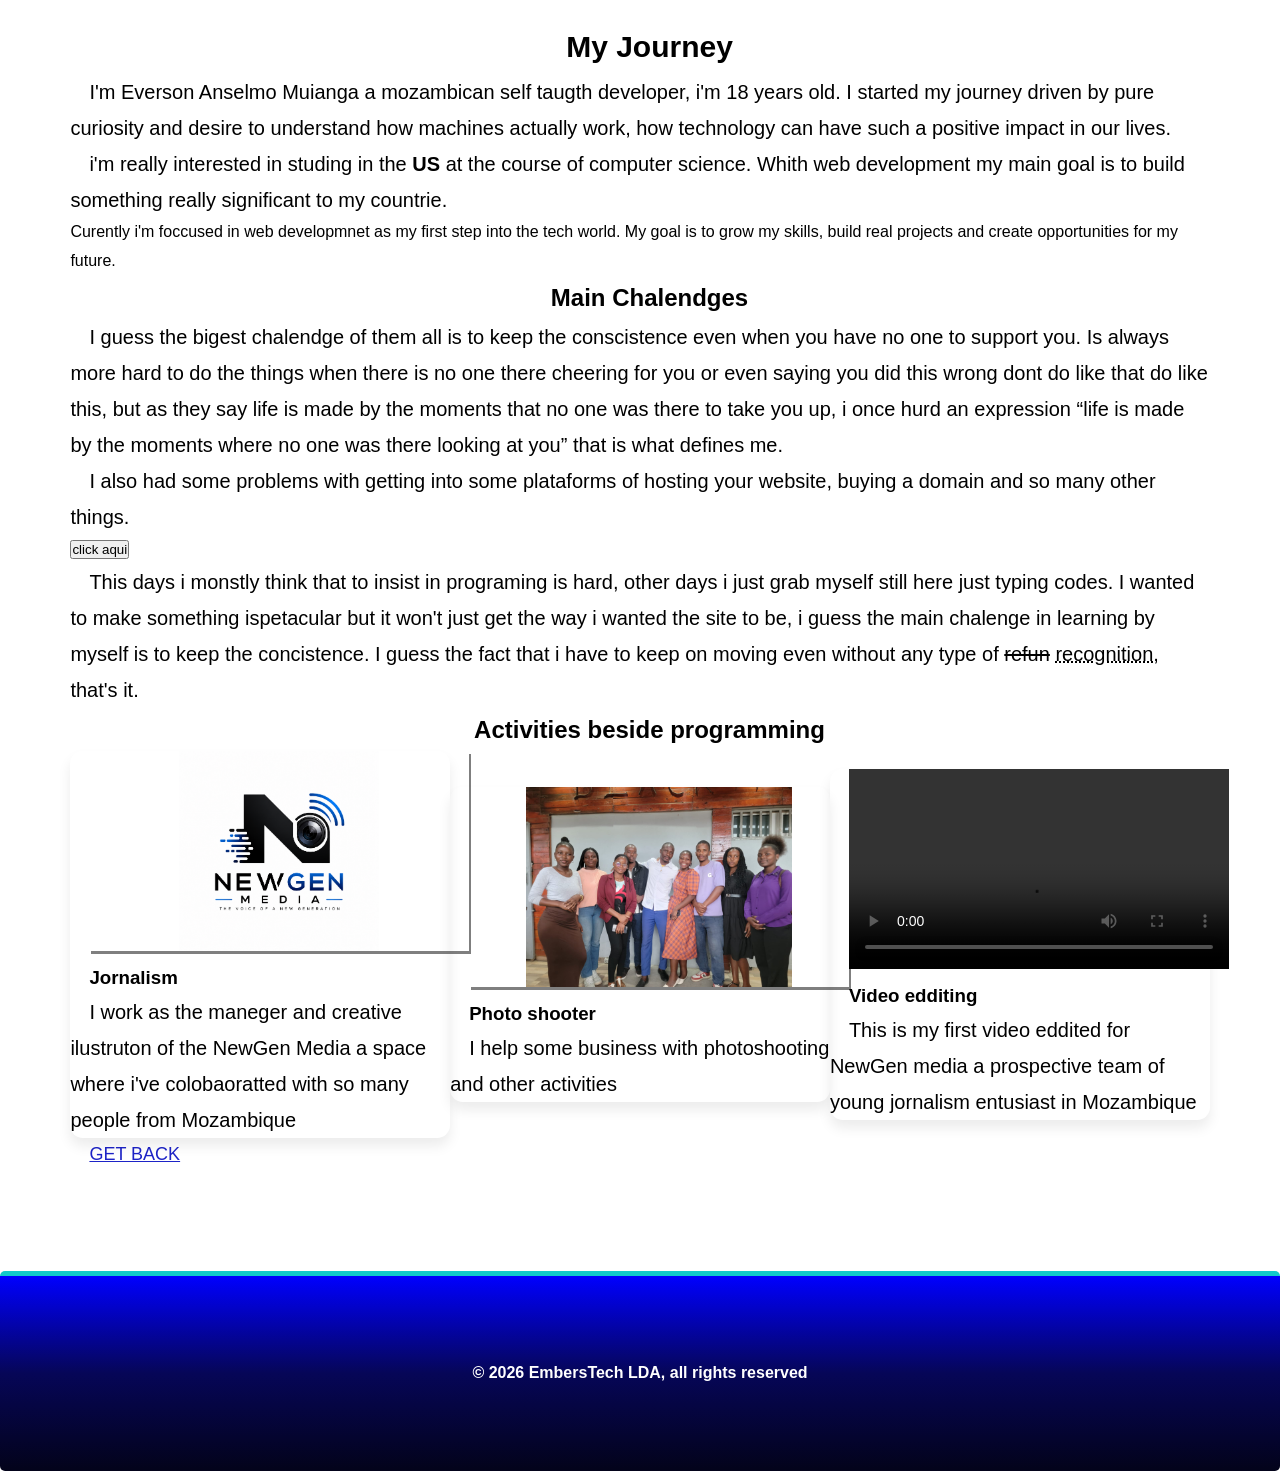
==== commit 0cf12ceb: "added a video to activities in my journey section" ====
--- a/jouney.html
+++ b/jouney.html
@@ -49,8 +49,8 @@
     
     <div class="actvitivities-line"><img src="img-da-pag-pessoal/GenMedia.png" alt="imagem do logo da NewGen Media"><h3>Jornalism</h3>
     <p>I work as the maneger and creative ilustruton of the NewGen Media  a space where i've colobaoratted with so many people from Mozambique</p></div>
-    <!-- <div class="actvitivities-line"><img src="img-da-pag-pessoal/gtupo.jpg" alt="foto de gruo de gestao da NewGen Media"><h3>Photo shooter</h3></div>
-    <div class="actvitivities-line"></div> -->
+    <div class="actvitivities-line"><img src="img-da-pag-pessoal/gtupo.jpg" alt="foto de gruo de gestao da NewGen Media"><h3>Photo shooter</h3><p>I help some business with photoshooting and other activities</p></div>
+    <div class="actvitivities-line"><video controls src="video/NewGen.mp4"></video><h3>Video edditing</h3><p>This is my first video eddited for NewGen media a prospective team of young jornalism entusiast in Mozambique</p></div>
 </div>
     <a href="index.html">get back</a>
     </section>
--- a/meu-css/aqui.css
+++ b/meu-css/aqui.css
@@ -307,11 +307,15 @@
 
 }
 .actvitivities-line img{
+    box-shadow: 2px 3px 0 rgba(0,0,0,0.5);
 width: 100%;
 height: 200px;
 object-fit: contain;
 /* max-width: 30%; */
-
+}
+.actvitivities-line video{
+    width: 100%;
+height: 200px;
 }
 
 /*fechamento historia  */
@@ -405,8 +409,7 @@
 /* aqui e a parte do prpjecto */
 .project{
     /* background-color: aqua; */
-    display: inline-flexbox;
-    text-align: center;
+        text-align: center;
     
 }
 
@@ -445,6 +448,7 @@
 
  .project-img{
     flex: 2;
+    box-shadow: -2px 2px 8px black;
     /* border: 2px solid blue; */
 }
 .project-img img{
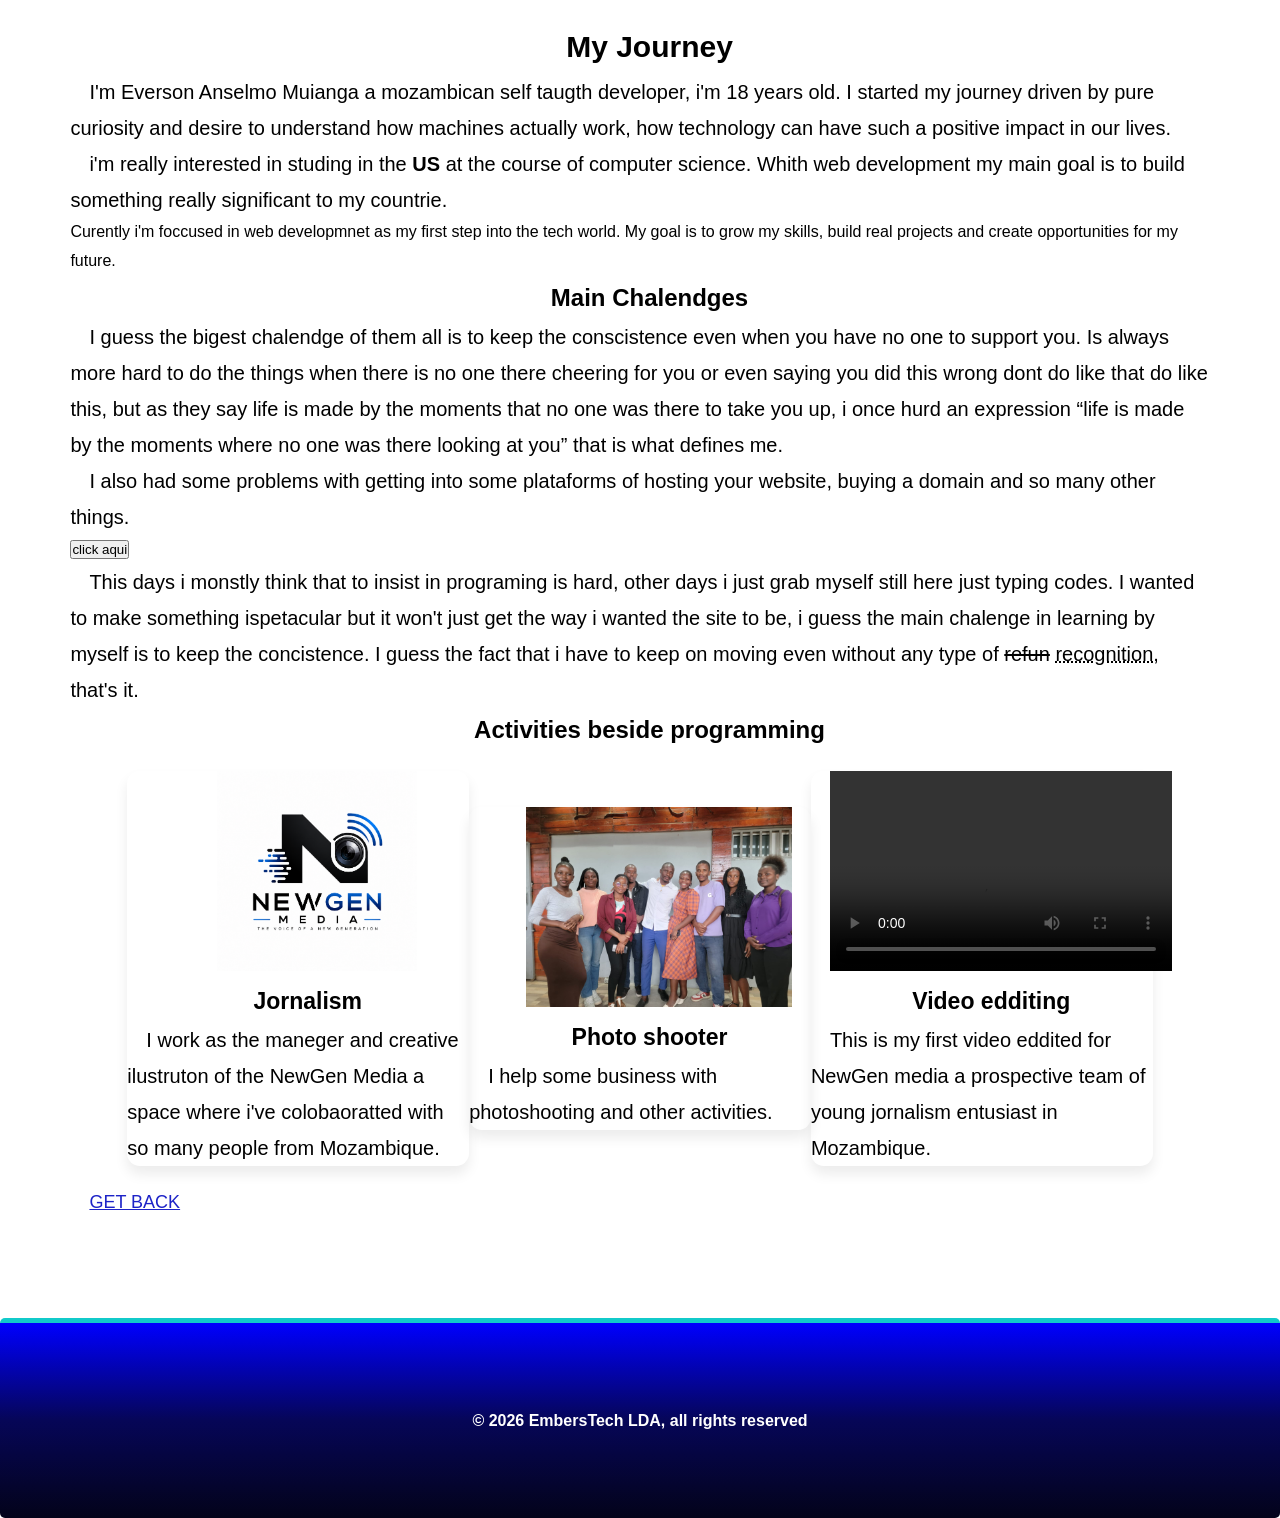
==== commit f15c9bd0: "added responsividade to the activitie section" ====
--- a/jouney.html
+++ b/jouney.html
@@ -48,9 +48,9 @@
 <div class="activities">
     
     <div class="actvitivities-line"><img src="img-da-pag-pessoal/GenMedia.png" alt="imagem do logo da NewGen Media"><h3>Jornalism</h3>
-    <p>I work as the maneger and creative ilustruton of the NewGen Media  a space where i've colobaoratted with so many people from Mozambique</p></div>
-    <div class="actvitivities-line"><img src="img-da-pag-pessoal/gtupo.jpg" alt="foto de gruo de gestao da NewGen Media"><h3>Photo shooter</h3><p>I help some business with photoshooting and other activities</p></div>
-    <div class="actvitivities-line"><video controls src="video/NewGen.mp4"></video><h3>Video edditing</h3><p>This is my first video eddited for NewGen media a prospective team of young jornalism entusiast in Mozambique</p></div>
+    <p>I work as the maneger and creative ilustruton of the NewGen Media  a space where i've colobaoratted with so many people from Mozambique.</p></div>
+    <div class="actvitivities-line"><img src="img-da-pag-pessoal/gtupo.jpg" alt="foto de gruo de gestao da NewGen Media"><h3>Photo shooter</h3><p>I help some business with photoshooting and other activities.</p></div>
+    <div class="actvitivities-line"><video controls src="video/NewGen.mp4"></video><h3>Video edditing</h3><p>This is my first video eddited for NewGen media a prospective team of young jornalism entusiast in Mozambique.</p></div>
 </div>
     <a href="index.html">get back</a>
     </section>
--- a/meu-css/aqui.css
+++ b/meu-css/aqui.css
@@ -286,6 +286,7 @@
 display: flex;
 align-items: center;
 justify-content: space-between;
+padding: 20px 5%;
 /* background-color: hsl(208, 100%, 97%); */
 /* background-image: url(../img-da-pag-pessoal/emberstech.png);
 height: 400px;
@@ -298,8 +299,13 @@
     /* text-align: center; */
     border-radius: 13px;
     transition: 0.3s ease;
-    flex: 1;
-    
+    flex: 5;
+    /* border-left: 3px dotted green; */
+    
+}
+.actvitivities-line h3{
+    text-align: center;
+    font-size: 23px;
 }
 .actvitivities-line:hover{
     transform: translate(8px,6px);
@@ -307,15 +313,17 @@
 
 }
 .actvitivities-line img{
-    box-shadow: 2px 3px 0 rgba(0,0,0,0.5);
+    /* box-shadow: 2px 3px 0 rgba(0,0,0,0.5); */
 width: 100%;
 height: 200px;
 object-fit: contain;
 /* max-width: 30%; */
 }
 .actvitivities-line video{
+    text-align: center;
     width: 100%;
 height: 200px;
+object-fit: cover;
 }
 
 /*fechamento historia  */
--- a/meu-css/responsividade.css
+++ b/meu-css/responsividade.css
@@ -130,6 +130,10 @@
 .project-img img {
     border-radius: 15px;
 }
+/* historia respondividade */
+.activities{
+    flex-direction: column;
+}
 
 /* teste de esconder documentos */
 /* .esconde{
